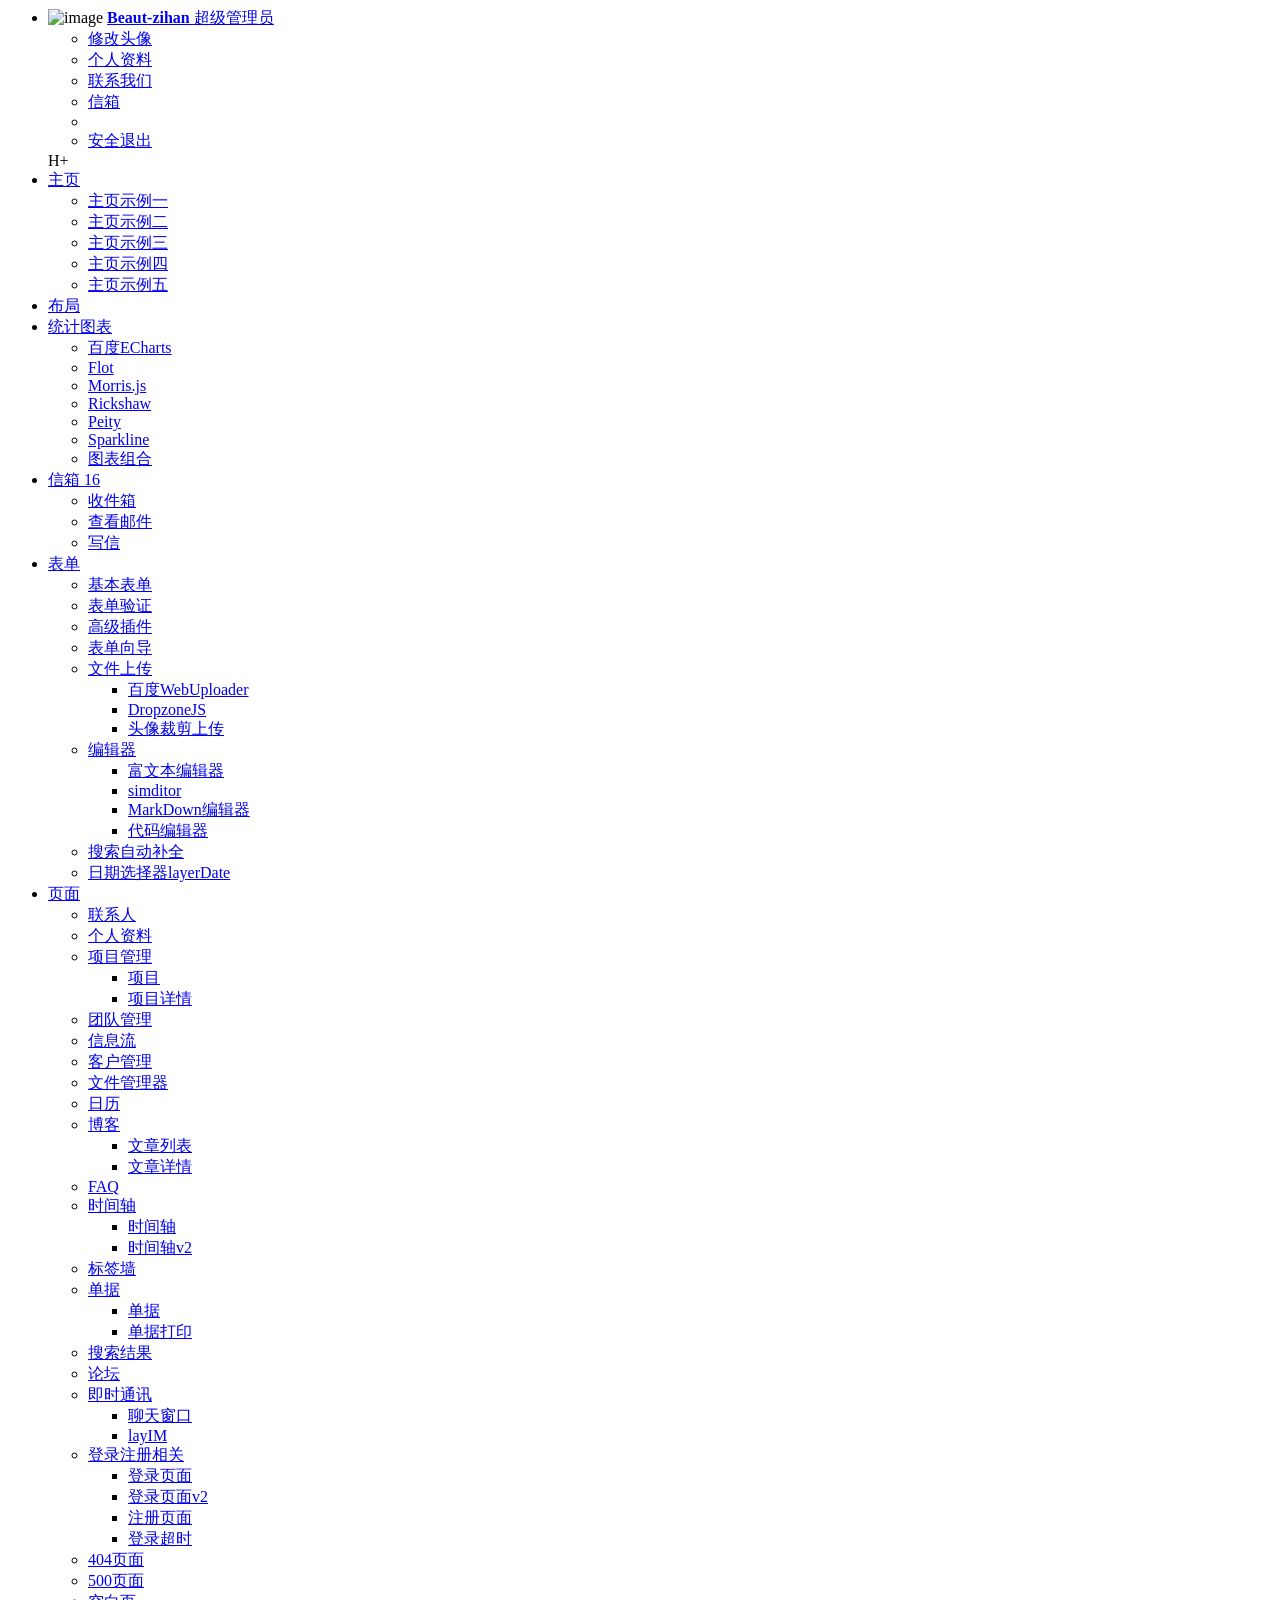
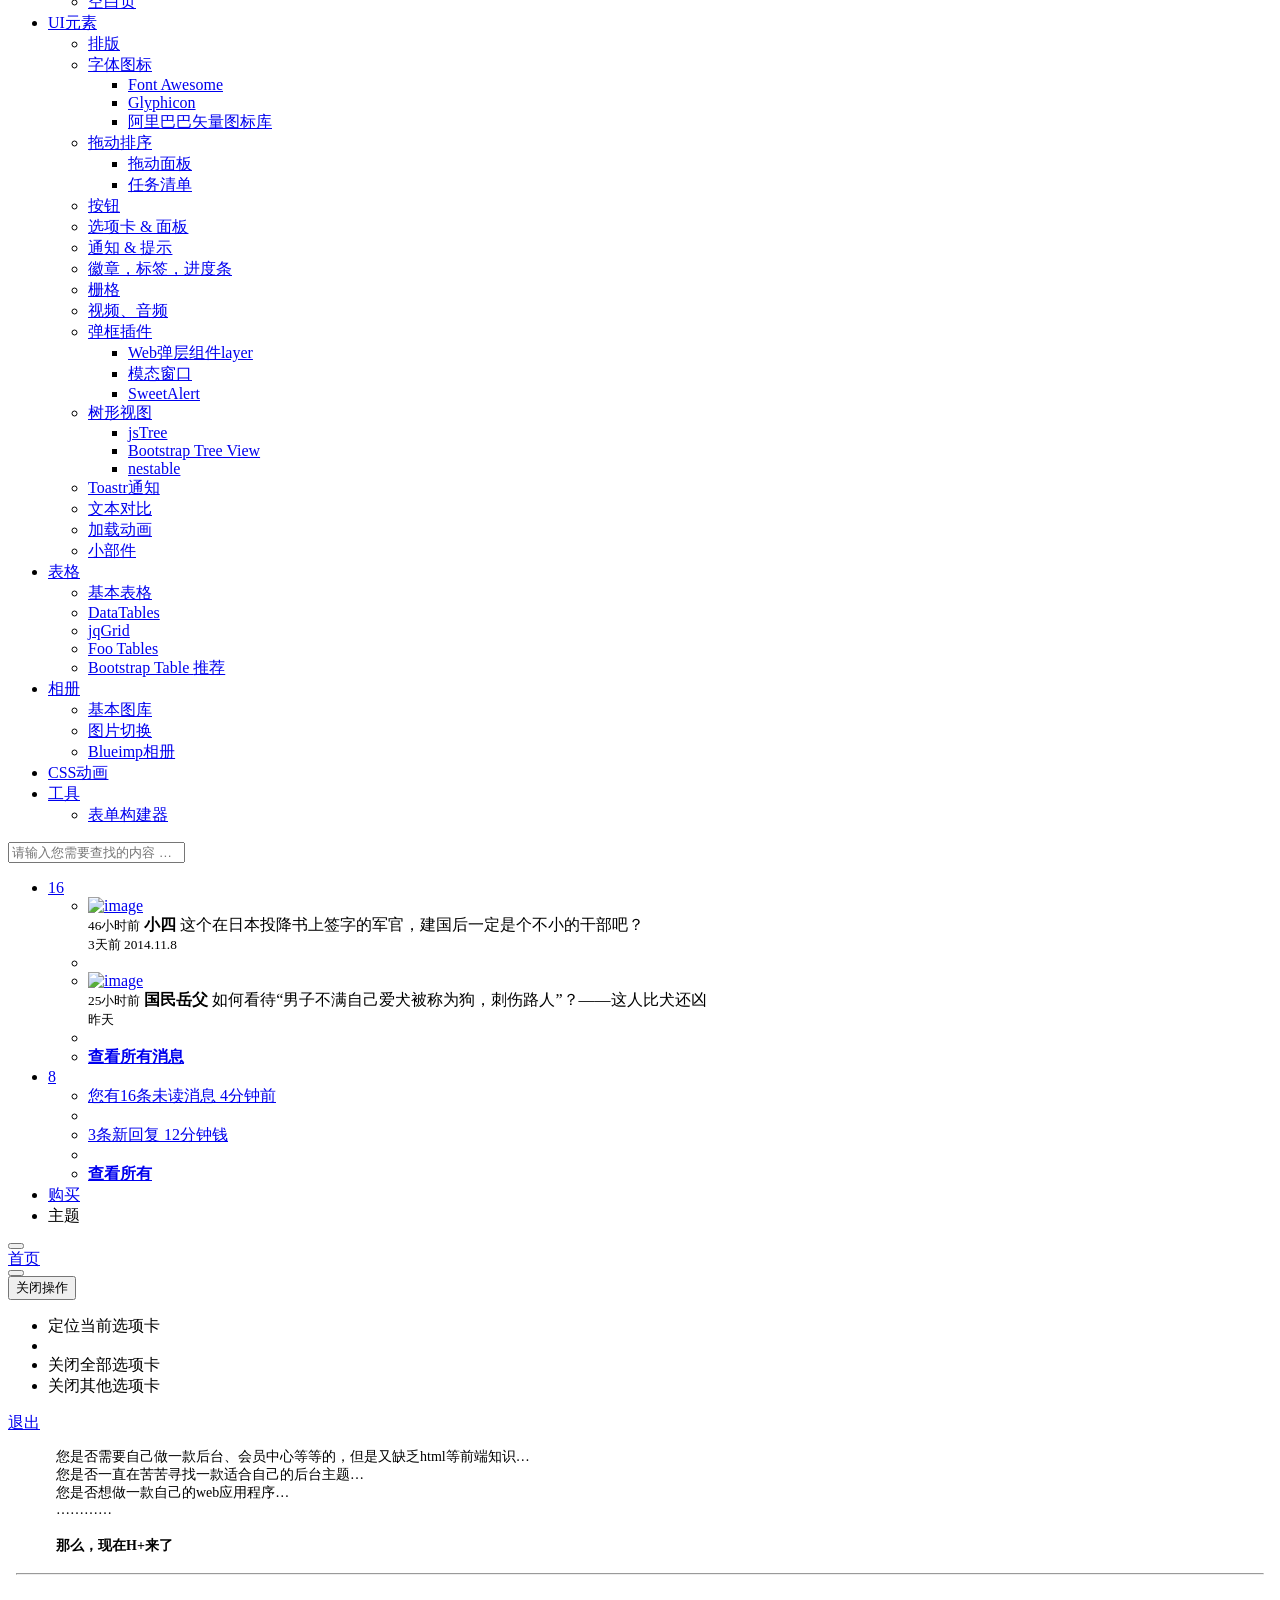
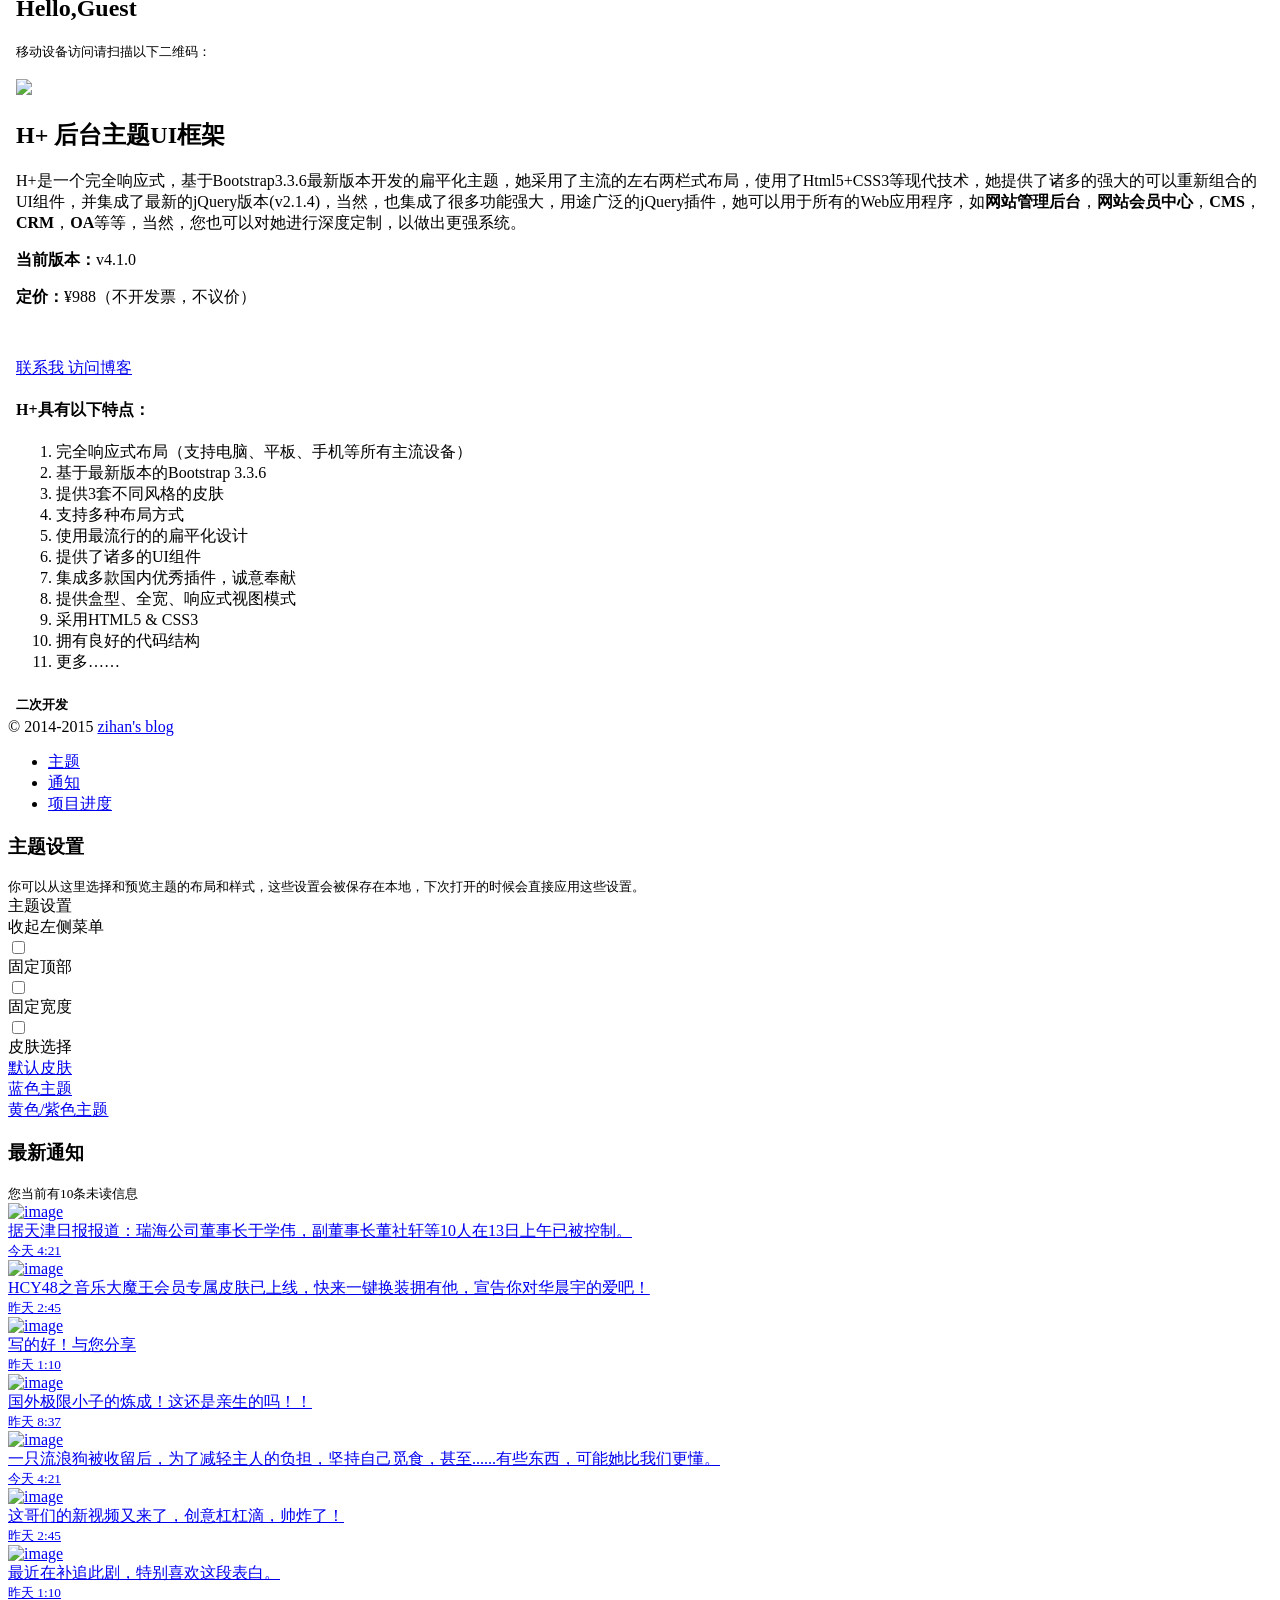
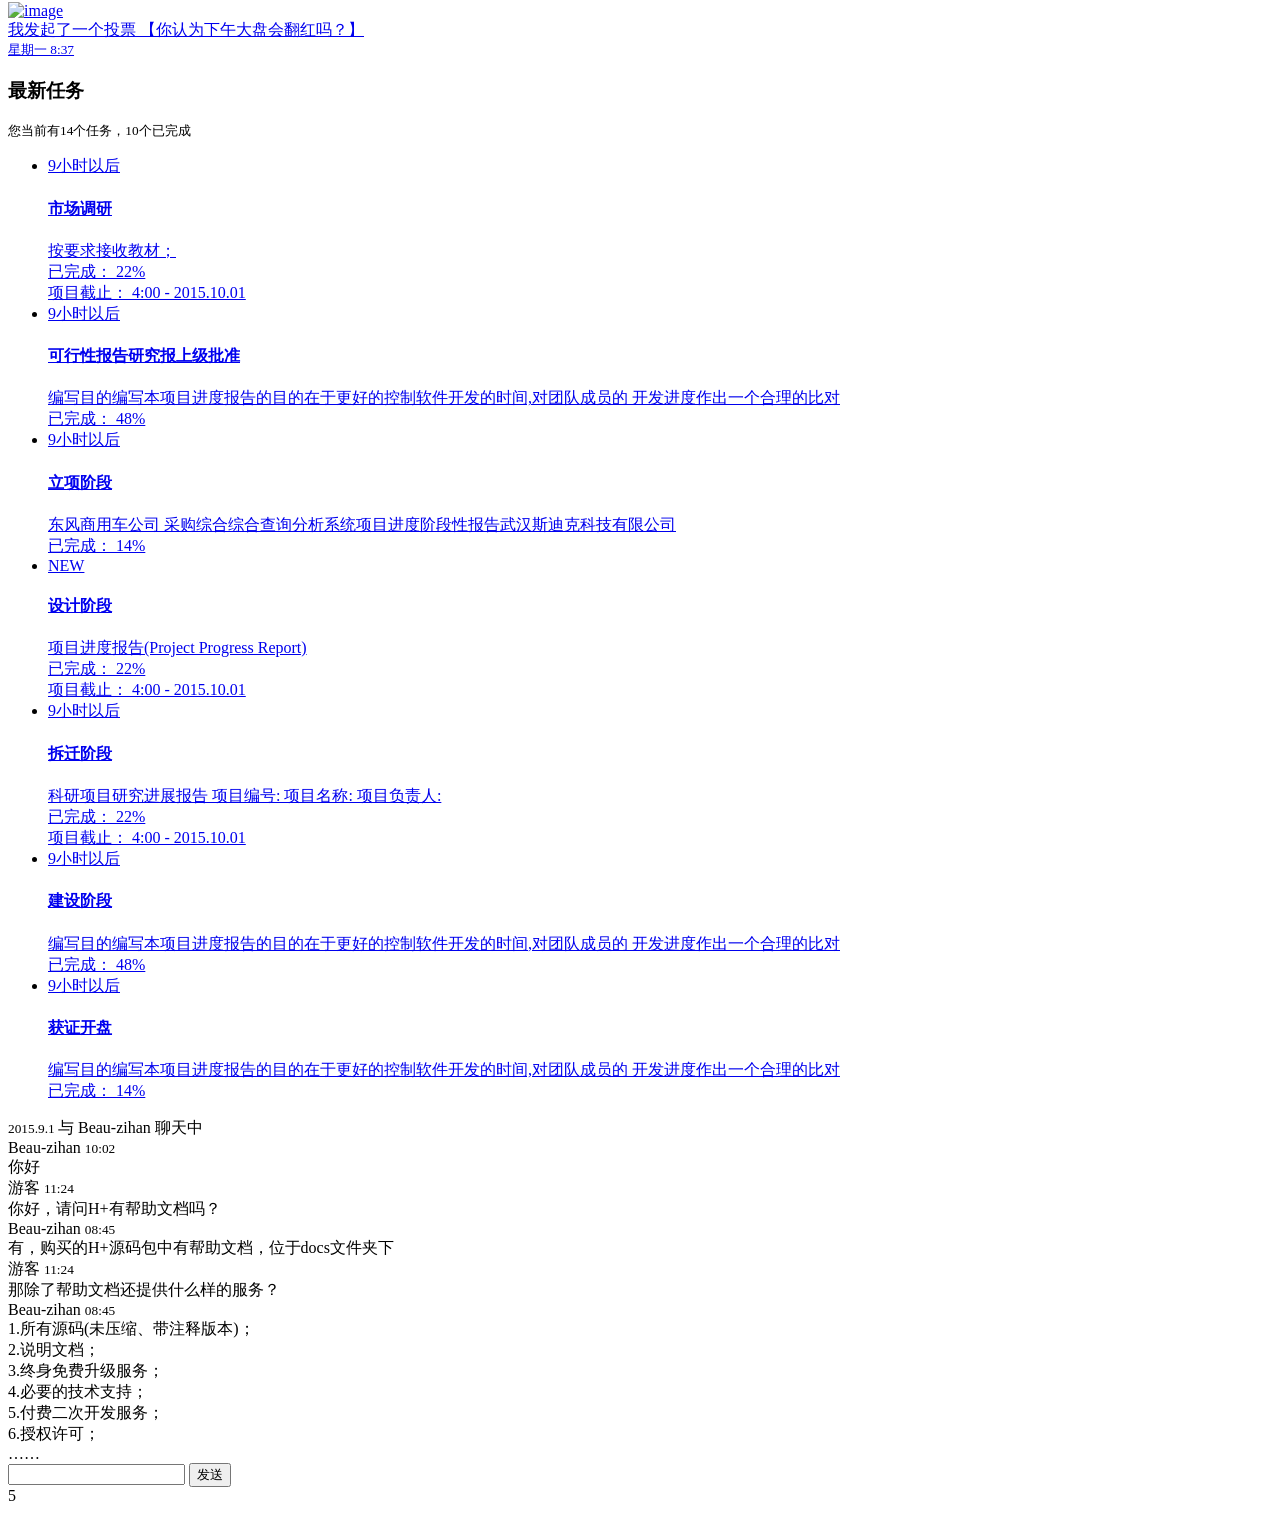
==== thunk/tp32/app/manage/View/default/index.html @ 77afb29b "增加tp程序结构 添加tp程序" ====
<include file="default/header" />
<body class="fixed-sidebar full-height-layout gray-bg" style="overflow:hidden">
    <div id="wrapper">
        <!--左侧导航开始-->
        <nav class="navbar-default navbar-static-side" role="navigation">
            <div class="nav-close"><i class="fa fa-times-circle"></i>
            </div>
            <div class="sidebar-collapse">
                <ul class="nav" id="side-menu">
                    <li class="nav-header">
                        <div class="dropdown profile-element">
                            <span><img alt="image" class="img-circle" src="{$Think.config.ADMIN_IMG}profile_small.jpg" /></span>
                            <a data-toggle="dropdown" class="dropdown-toggle" href="#">
                                <span class="clear">
                               <span class="block m-t-xs"><strong class="font-bold">Beaut-zihan</strong></span>
                                <span class="text-muted text-xs block">超级管理员<b class="caret"></b></span>
                                </span>
                            </a>
                            <ul class="dropdown-menu animated fadeInRight m-t-xs">
                                <li><a class="J_menuItem" href="form_avatar.html">修改头像</a>
                                </li>
                                <li><a class="J_menuItem" href="profile.html">个人资料</a>
                                </li>
                                <li><a class="J_menuItem" href="contacts.html">联系我们</a>
                                </li>
                                <li><a class="J_menuItem" href="mailbox.html">信箱</a>
                                </li>
                                <li class="divider"></li>
                                <li><a href="login.html">安全退出</a>
                                </li>
                            </ul>
                        </div>
                        <div class="logo-element">H+
                        </div>
                    </li>
                    <li>
                        <a href="#">
                            <i class="fa fa-home"></i>
                            <span class="nav-label">主页</span>
                            <span class="fa arrow"></span>
                        </a>
                        <ul class="nav nav-second-level">
                            <li>
                                <a class="J_menuItem" href="index_v1.html" data-index="0">主页示例一</a>
                            </li>
                            <li>
                                <a class="J_menuItem" href="index_v2.html">主页示例二</a>
                            </li>
                            <li>
                                <a class="J_menuItem" href="index_v3.html">主页示例三</a>
                            </li>
                            <li>
                                <a class="J_menuItem" href="index_v4.html">主页示例四</a>
                            </li>
                            <li>
                                <a href="index_v5.html" target="_blank">主页示例五</a>
                            </li>
                        </ul>

                    </li>
                    <li>
                        <a class="J_menuItem" href="layouts.html"><i class="fa fa-columns"></i> <span class="nav-label">布局</span></a>
                    </li>
                    <li>
                        <a href="#">
                            <i class="fa fa fa-bar-chart-o"></i>
                            <span class="nav-label">统计图表</span>
                            <span class="fa arrow"></span>
                        </a>
                        <ul class="nav nav-second-level">
                            <li>
                                <a class="J_menuItem" href="graph_echarts.html">百度ECharts</a>
                            </li>
                            <li>
                                <a class="J_menuItem" href="graph_flot.html">Flot</a>
                            </li>
                            <li>
                                <a class="J_menuItem" href="graph_morris.html">Morris.js</a>
                            </li>
                            <li>
                                <a class="J_menuItem" href="graph_rickshaw.html">Rickshaw</a>
                            </li>
                            <li>
                                <a class="J_menuItem" href="graph_peity.html">Peity</a>
                            </li>
                            <li>
                                <a class="J_menuItem" href="graph_sparkline.html">Sparkline</a>
                            </li>
                            <li>
                                <a class="J_menuItem" href="graph_metrics.html">图表组合</a>
                            </li>
                        </ul>
                    </li>

                    <li>
                        <a href="mailbox.html"><i class="fa fa-envelope"></i> <span class="nav-label">信箱 </span><span class="label label-warning pull-right">16</span></a>
                        <ul class="nav nav-second-level">
                            <li><a class="J_menuItem" href="mailbox.html">收件箱</a>
                            </li>
                            <li><a class="J_menuItem" href="mail_detail.html">查看邮件</a>
                            </li>
                            <li><a class="J_menuItem" href="mail_compose.html">写信</a>
                            </li>
                        </ul>
                    </li>
                    <li>
                        <a href="#"><i class="fa fa-edit"></i> <span class="nav-label">表单</span><span class="fa arrow"></span></a>
                        <ul class="nav nav-second-level">
                            <li><a class="J_menuItem" href="form_basic.html">基本表单</a>
                            </li>
                            <li><a class="J_menuItem" href="form_validate.html">表单验证</a>
                            </li>
                            <li><a class="J_menuItem" href="form_advanced.html">高级插件</a>
                            </li>
                            <li><a class="J_menuItem" href="form_wizard.html">表单向导</a>
                            </li>
                            <li>
                                <a href="#">文件上传 <span class="fa arrow"></span></a>
                                <ul class="nav nav-third-level">
                                    <li><a class="J_menuItem" href="form_webuploader.html">百度WebUploader</a>
                                    </li>
                                    <li><a class="J_menuItem" href="form_file_upload.html">DropzoneJS</a>
                                    </li>
                                    <li><a class="J_menuItem" href="form_avatar.html">头像裁剪上传</a>
                                    </li>
                                </ul>
                            </li>
                            <li>
                                <a href="#">编辑器 <span class="fa arrow"></span></a>
                                <ul class="nav nav-third-level">
                                    <li><a class="J_menuItem" href="form_editors.html">富文本编辑器</a>
                                    </li>
                                    <li><a class="J_menuItem" href="form_simditor.html">simditor</a>
                                    </li>
                                    <li><a class="J_menuItem" href="form_markdown.html">MarkDown编辑器</a>
                                    </li>
                                    <li><a class="J_menuItem" href="code_editor.html">代码编辑器</a>
                                    </li>
                                </ul>
                            </li>
                            <li><a class="J_menuItem" href="suggest.html">搜索自动补全</a>
                            </li>
                            <li><a class="J_menuItem" href="layerdate.html">日期选择器layerDate</a>
                            </li>
                        </ul>
                    </li>
                    <li>
                        <a href="#"><i class="fa fa-desktop"></i> <span class="nav-label">页面</span><span class="fa arrow"></span></a>
                        <ul class="nav nav-second-level">
                            <li><a class="J_menuItem" href="contacts.html">联系人</a>
                            </li>
                            <li><a class="J_menuItem" href="profile.html">个人资料</a>
                            </li>
                            <li>
                                <a href="#">项目管理 <span class="fa arrow"></span></a>
                                <ul class="nav nav-third-level">
                                    <li><a class="J_menuItem" href="projects.html">项目</a>
                                    </li>
                                    <li><a class="J_menuItem" href="project_detail.html">项目详情</a>
                                    </li>
                                </ul>
                            </li>
                            <li><a class="J_menuItem" href="teams_board.html">团队管理</a>
                            </li>
                            <li><a class="J_menuItem" href="social_feed.html">信息流</a>
                            </li>
                            <li><a class="J_menuItem" href="clients.html">客户管理</a>
                            </li>
                            <li><a class="J_menuItem" href="file_manager.html">文件管理器</a>
                            </li>
                            <li><a class="J_menuItem" href="calendar.html">日历</a>
                            </li>
                            <li>
                                <a href="#">博客 <span class="fa arrow"></span></a>
                                <ul class="nav nav-third-level">
                                    <li><a class="J_menuItem" href="blog.html">文章列表</a>
                                    </li>
                                    <li><a class="J_menuItem" href="article.html">文章详情</a>
                                    </li>
                                </ul>
                            </li>
                            <li><a class="J_menuItem" href="faq.html">FAQ</a>
                            </li>
                            <li>
                                <a href="#">时间轴 <span class="fa arrow"></span></a>
                                <ul class="nav nav-third-level">
                                    <li><a class="J_menuItem" href="timeline.html">时间轴</a>
                                    </li>
                                    <li><a class="J_menuItem" href="timeline_v2.html">时间轴v2</a>
                                    </li>
                                </ul>
                            </li>
                            <li><a class="J_menuItem" href="pin_board.html">标签墙</a>
                            </li>
                            <li>
                                <a href="#">单据 <span class="fa arrow"></span></a>
                                <ul class="nav nav-third-level">
                                    <li><a class="J_menuItem" href="invoice.html">单据</a>
                                    </li>
                                    <li><a class="J_menuItem" href="invoice_print.html">单据打印</a>
                                    </li>
                                </ul>
                            </li>
                            <li><a class="J_menuItem" href="search_results.html">搜索结果</a>
                            </li>
                            <li><a class="J_menuItem" href="forum_main.html">论坛</a>
                            </li>
                            <li>
                                <a href="#">即时通讯 <span class="fa arrow"></span></a>
                                <ul class="nav nav-third-level">
                                    <li><a class="J_menuItem" href="chat_view.html">聊天窗口</a>
                                    </li>
                                    <li><a class="J_menuItem" href="webim.html">layIM</a>
                                    </li>
                                </ul>
                            </li>
                            <li>
                                <a href="#">登录注册相关 <span class="fa arrow"></span></a>
                                <ul class="nav nav-third-level">
                                    <li><a href="login.html" target="_blank">登录页面</a>
                                    </li>
                                    <li><a href="login_v2.html" target="_blank">登录页面v2</a>
                                    </li>
                                    <li><a href="register.html" target="_blank">注册页面</a>
                                    </li>
                                    <li><a href="lockscreen.html" target="_blank">登录超时</a>
                                    </li>
                                </ul>
                            </li>
                            <li><a class="J_menuItem" href="404.html">404页面</a>
                            </li>
                            <li><a class="J_menuItem" href="500.html">500页面</a>
                            </li>
                            <li><a class="J_menuItem" href="empty_page.html">空白页</a>
                            </li>
                        </ul>
                    </li>
                    <li>
                        <a href="#"><i class="fa fa-flask"></i> <span class="nav-label">UI元素</span><span class="fa arrow"></span></a>
                        <ul class="nav nav-second-level">
                            <li><a class="J_menuItem" href="typography.html">排版</a>
                            </li>
                            <li>
                                <a href="#">字体图标 <span class="fa arrow"></span></a>
                                <ul class="nav nav-third-level">
                                    <li>
                                        <a class="J_menuItem" href="fontawesome.html">Font Awesome</a>
                                    </li>
                                    <li>
                                        <a class="J_menuItem" href="glyphicons.html">Glyphicon</a>
                                    </li>
                                    <li>
                                        <a class="J_menuItem" href="iconfont.html">阿里巴巴矢量图标库</a>
                                    </li>
                                </ul>
                            </li>
                            <li>
                                <a href="#">拖动排序 <span class="fa arrow"></span></a>
                                <ul class="nav nav-third-level">
                                    <li><a class="J_menuItem" href="draggable_panels.html">拖动面板</a>
                                    </li>
                                    <li><a class="J_menuItem" href="agile_board.html">任务清单</a>
                                    </li>
                                </ul>
                            </li>
                            <li><a class="J_menuItem" href="buttons.html">按钮</a>
                            </li>
                            <li><a class="J_menuItem" href="tabs_panels.html">选项卡 &amp; 面板</a>
                            </li>
                            <li><a class="J_menuItem" href="notifications.html">通知 &amp; 提示</a>
                            </li>
                            <li><a class="J_menuItem" href="badges_labels.html">徽章，标签，进度条</a>
                            </li>
                            <li>
                                <a class="J_menuItem" href="grid_options.html">栅格</a>
                            </li>
                            <li><a class="J_menuItem" href="plyr.html">视频、音频</a>
                            </li>
                            <li>
                                <a href="#">弹框插件 <span class="fa arrow"></span></a>
                                <ul class="nav nav-third-level">
                                    <li><a class="J_menuItem" href="layer.html">Web弹层组件layer</a>
                                    </li>
                                    <li><a class="J_menuItem" href="modal_window.html">模态窗口</a>
                                    </li>
                                    <li><a class="J_menuItem" href="sweetalert.html">SweetAlert</a>
                                    </li>
                                </ul>
                            </li>
                            <li>
                                <a href="#">树形视图 <span class="fa arrow"></span></a>
                                <ul class="nav nav-third-level">
                                    <li><a class="J_menuItem" href="jstree.html">jsTree</a>
                                    </li>
                                    <li><a class="J_menuItem" href="tree_view.html">Bootstrap Tree View</a>
                                    </li>
                                    <li><a class="J_menuItem" href="nestable_list.html">nestable</a>
                                    </li>
                                </ul>
                            </li>
                            <li><a class="J_menuItem" href="toastr_notifications.html">Toastr通知</a>
                            </li>
                            <li><a class="J_menuItem" href="diff.html">文本对比</a>
                            </li>
                            <li><a class="J_menuItem" href="spinners.html">加载动画</a>
                            </li>
                            <li><a class="J_menuItem" href="widgets.html">小部件</a>
                            </li>
                        </ul>
                    </li>
                    <li>
                        <a href="#"><i class="fa fa-table"></i> <span class="nav-label">表格</span><span class="fa arrow"></span></a>
                        <ul class="nav nav-second-level">
                            <li><a class="J_menuItem" href="table_basic.html">基本表格</a>
                            </li>
                            <li><a class="J_menuItem" href="table_data_tables.html">DataTables</a>
                            </li>
                            <li><a class="J_menuItem" href="table_jqgrid.html">jqGrid</a>
                            </li>
                            <li><a class="J_menuItem" href="table_foo_table.html">Foo Tables</a>
                            </li>
                            <li><a class="J_menuItem" href="table_bootstrap.html">Bootstrap Table
                                <span class="label label-danger pull-right">推荐</span></a>
                            </li>
                        </ul>
                    </li>
                    <li>
                        <a href="#"><i class="fa fa-picture-o"></i> <span class="nav-label">相册</span><span class="fa arrow"></span></a>
                        <ul class="nav nav-second-level">
                            <li><a class="J_menuItem" href="basic_gallery.html">基本图库</a>
                            </li>
                            <li><a class="J_menuItem" href="carousel.html">图片切换</a>
                            </li>
                            <li><a class="J_menuItem" href="blueimp.html">Blueimp相册</a>
                            </li>
                        </ul>
                    </li>
                    <li>
                        <a class="J_menuItem" href="css_animation.html"><i class="fa fa-magic"></i> <span class="nav-label">CSS动画</span></a>
                    </li>
                    <li>
                        <a href="#"><i class="fa fa-cutlery"></i> <span class="nav-label">工具 </span><span class="fa arrow"></span></a>
                        <ul class="nav nav-second-level">
                            <li><a class="J_menuItem" href="form_builder.html">表单构建器</a>
                            </li>
                        </ul>
                    </li>

                </ul>
            </div>
        </nav>
        <!--左侧导航结束-->
        <!--右侧部分开始-->
        <div id="page-wrapper" class="gray-bg dashbard-1">
            <div class="row border-bottom">
                <nav class="navbar navbar-static-top" role="navigation" style="margin-bottom: 0">
                    <div class="navbar-header"><a class="navbar-minimalize minimalize-styl-2 btn btn-primary " href="#"><i class="fa fa-bars"></i> </a>
                        <form role="search" class="navbar-form-custom" method="post" action="http://www.zi-han.net/theme/hplus/search_results.html">
                            <div class="form-group">
                                <input type="text" placeholder="请输入您需要查找的内容 …" class="form-control" name="top-search" id="top-search">
                            </div>
                        </form>
                    </div>
                    <ul class="nav navbar-top-links navbar-right">
                        <li class="dropdown">
                            <a class="dropdown-toggle count-info" data-toggle="dropdown" href="#">
                                <i class="fa fa-envelope"></i> <span class="label label-warning">16</span>
                            </a>
                            <ul class="dropdown-menu dropdown-messages">
                                <li class="m-t-xs">
                                    <div class="dropdown-messages-box">
                                        <a href="profile.html" class="pull-left">
                                            <img alt="image" class="img-circle" src="{$Think.config.ADMIN_IMG}a7.jpg">
                                        </a>
                                        <div class="media-body">
                                            <small class="pull-right">46小时前</small>
                                            <strong>小四</strong> 这个在日本投降书上签字的军官，建国后一定是个不小的干部吧？
                                            <br>
                                            <small class="text-muted">3天前 2014.11.8</small>
                                        </div>
                                    </div>
                                </li>
                                <li class="divider"></li>
                                <li>
                                    <div class="dropdown-messages-box">
                                        <a href="profile.html" class="pull-left">
                                            <img alt="image" class="img-circle" src="{$Think.config.ADMIN_IMG}a4.jpg">
                                        </a>
                                        <div class="media-body ">
                                            <small class="pull-right text-navy">25小时前</small>
                                            <strong>国民岳父</strong> 如何看待“男子不满自己爱犬被称为狗，刺伤路人”？——这人比犬还凶
                                            <br>
                                            <small class="text-muted">昨天</small>
                                        </div>
                                    </div>
                                </li>
                                <li class="divider"></li>
                                <li>
                                    <div class="text-center link-block">
                                        <a class="J_menuItem" href="mailbox.html">
                                            <i class="fa fa-envelope"></i> <strong> 查看所有消息</strong>
                                        </a>
                                    </div>
                                </li>
                            </ul>
                        </li>
                        <li class="dropdown">
                            <a class="dropdown-toggle count-info" data-toggle="dropdown" href="#">
                                <i class="fa fa-bell"></i> <span class="label label-primary">8</span>
                            </a>
                            <ul class="dropdown-menu dropdown-alerts">
                                <li>
                                    <a href="mailbox.html">
                                        <div>
                                            <i class="fa fa-envelope fa-fw"></i> 您有16条未读消息
                                            <span class="pull-right text-muted small">4分钟前</span>
                                        </div>
                                    </a>
                                </li>
                                <li class="divider"></li>
                                <li>
                                    <a href="profile.html">
                                        <div>
                                            <i class="fa fa-qq fa-fw"></i> 3条新回复
                                            <span class="pull-right text-muted small">12分钟钱</span>
                                        </div>
                                    </a>
                                </li>
                                <li class="divider"></li>
                                <li>
                                    <div class="text-center link-block">
                                        <a class="J_menuItem" href="notifications.html">
                                            <strong>查看所有 </strong>
                                            <i class="fa fa-angle-right"></i>
                                        </a>
                                    </div>
                                </li>
                            </ul>
                        </li>
                        <li class="hidden-xs">
                            <a href="index_v1.html" class="J_menuItem" data-index="0"><i class="fa fa-cart-arrow-down"></i> 购买</a>
                        </li>
                        <li class="dropdown hidden-xs">
                            <a class="right-sidebar-toggle" aria-expanded="false">
                                <i class="fa fa-tasks"></i> 主题
                            </a>
                        </li>
                    </ul>
                </nav>
            </div>
            <div class="row content-tabs">
                <button class="roll-nav roll-left J_tabLeft"><i class="fa fa-backward"></i>
                </button>
                <nav class="page-tabs J_menuTabs">
                    <div class="page-tabs-content">
                        <a href="javascript:;" class="active J_menuTab" data-id="index_v1.html">首页</a>
                    </div>
                </nav>
                <button class="roll-nav roll-right J_tabRight"><i class="fa fa-forward"></i>
                </button>
                <div class="btn-group roll-nav roll-right">
                    <button class="dropdown J_tabClose" data-toggle="dropdown">关闭操作<span class="caret"></span>

                    </button>
                    <ul role="menu" class="dropdown-menu dropdown-menu-right">
                        <li class="J_tabShowActive"><a>定位当前选项卡</a>
                        </li>
                        <li class="divider"></li>
                        <li class="J_tabCloseAll"><a>关闭全部选项卡</a>
                        </li>
                        <li class="J_tabCloseOther"><a>关闭其他选项卡</a>
                        </li>
                    </ul>
                </div>
                <a href="login.html" class="roll-nav roll-right J_tabExit"><i class="fa fa fa-sign-out"></i> 退出</a>
            </div>
            <div class="row J_mainContent" id="content-main">
                <iframe class="J_iframe" name="iframe0" width="100%" height="100%" src="index_v148b2.html?v=4.0" frameborder="0" data-id="index_v1.html" seamless></iframe>
            </div>
            <div class="footer">
                <div class="pull-right">&copy; 2014-2015 <a href="http://www.zi-han.net/" target="_blank">zihan's blog</a>
                </div>
            </div>
        </div>
        <!--右侧部分结束-->
        <!--右侧边栏开始-->
        <div id="right-sidebar">
            <div class="sidebar-container">

                <ul class="nav nav-tabs navs-3">

                    <li class="active">
                        <a data-toggle="tab" href="#tab-1">
                            <i class="fa fa-gear"></i> 主题
                        </a>
                    </li>
                    <li class=""><a data-toggle="tab" href="#tab-2">
                        通知
                    </a>
                    </li>
                    <li><a data-toggle="tab" href="#tab-3">
                        项目进度
                    </a>
                    </li>
                </ul>

                <div class="tab-content">
                    <div id="tab-1" class="tab-pane active">
                        <div class="sidebar-title">
                            <h3> <i class="fa fa-comments-o"></i> 主题设置</h3>
                            <small><i class="fa fa-tim"></i> 你可以从这里选择和预览主题的布局和样式，这些设置会被保存在本地，下次打开的时候会直接应用这些设置。</small>
                        </div>
                        <div class="skin-setttings">
                            <div class="title">主题设置</div>
                            <div class="setings-item">
                                <span>收起左侧菜单</span>
                                <div class="switch">
                                    <div class="onoffswitch">
                                        <input type="checkbox" name="collapsemenu" class="onoffswitch-checkbox" id="collapsemenu">
                                        <label class="onoffswitch-label" for="collapsemenu">
                                            <span class="onoffswitch-inner"></span>
                                            <span class="onoffswitch-switch"></span>
                                        </label>
                                    </div>
                                </div>
                            </div>
                            <div class="setings-item">
                                <span>固定顶部</span>

                                <div class="switch">
                                    <div class="onoffswitch">
                                        <input type="checkbox" name="fixednavbar" class="onoffswitch-checkbox" id="fixednavbar">
                                        <label class="onoffswitch-label" for="fixednavbar">
                                            <span class="onoffswitch-inner"></span>
                                            <span class="onoffswitch-switch"></span>
                                        </label>
                                    </div>
                                </div>
                            </div>
                            <div class="setings-item">
                                <span>
                        固定宽度
                    </span>

                                <div class="switch">
                                    <div class="onoffswitch">
                                        <input type="checkbox" name="boxedlayout" class="onoffswitch-checkbox" id="boxedlayout">
                                        <label class="onoffswitch-label" for="boxedlayout">
                                            <span class="onoffswitch-inner"></span>
                                            <span class="onoffswitch-switch"></span>
                                        </label>
                                    </div>
                                </div>
                            </div>
                            <div class="title">皮肤选择</div>
                            <div class="setings-item default-skin nb">
                                <span class="skin-name ">
                         <a href="#" class="s-skin-0">
                             默认皮肤
                         </a>
                    </span>
                            </div>
                            <div class="setings-item blue-skin nb">
                                <span class="skin-name ">
                        <a href="#" class="s-skin-1">
                            蓝色主题
                        </a>
                    </span>
                            </div>
                            <div class="setings-item yellow-skin nb">
                                <span class="skin-name ">
                        <a href="#" class="s-skin-3">
                            黄色/紫色主题
                        </a>
                    </span>
                            </div>
                        </div>
                    </div>
                    <div id="tab-2" class="tab-pane">

                        <div class="sidebar-title">
                            <h3> <i class="fa fa-comments-o"></i> 最新通知</h3>
                            <small><i class="fa fa-tim"></i> 您当前有10条未读信息</small>
                        </div>

                        <div>

                            <div class="sidebar-message">
                                <a href="#">
                                    <div class="pull-left text-center">
                                        <img alt="image" class="img-circle message-avatar" src="{$Think.config.ADMIN_IMG}a1.jpg">

                                        <div class="m-t-xs">
                                            <i class="fa fa-star text-warning"></i>
                                            <i class="fa fa-star text-warning"></i>
                                        </div>
                                    </div>
                                    <div class="media-body">

                                        据天津日报报道：瑞海公司董事长于学伟，副董事长董社轩等10人在13日上午已被控制。
                                        <br>
                                        <small class="text-muted">今天 4:21</small>
                                    </div>
                                </a>
                            </div>
                            <div class="sidebar-message">
                                <a href="#">
                                    <div class="pull-left text-center">
                                        <img alt="image" class="img-circle message-avatar" src="{$Think.config.ADMIN_IMG}a2.jpg">
                                    </div>
                                    <div class="media-body">
                                        HCY48之音乐大魔王会员专属皮肤已上线，快来一键换装拥有他，宣告你对华晨宇的爱吧！
                                        <br>
                                        <small class="text-muted">昨天 2:45</small>
                                    </div>
                                </a>
                            </div>
                            <div class="sidebar-message">
                                <a href="#">
                                    <div class="pull-left text-center">
                                        <img alt="image" class="img-circle message-avatar" src="{$Think.config.ADMIN_IMG}a3.jpg">

                                        <div class="m-t-xs">
                                            <i class="fa fa-star text-warning"></i>
                                            <i class="fa fa-star text-warning"></i>
                                            <i class="fa fa-star text-warning"></i>
                                        </div>
                                    </div>
                                    <div class="media-body">
                                        写的好！与您分享
                                        <br>
                                        <small class="text-muted">昨天 1:10</small>
                                    </div>
                                </a>
                            </div>
                            <div class="sidebar-message">
                                <a href="#">
                                    <div class="pull-left text-center">
                                        <img alt="image" class="img-circle message-avatar" src="{$Think.config.ADMIN_IMG}a4.jpg">
                                    </div>

                                    <div class="media-body">
                                        国外极限小子的炼成！这还是亲生的吗！！
                                        <br>
                                        <small class="text-muted">昨天 8:37</small>
                                    </div>
                                </a>
                            </div>
                            <div class="sidebar-message">
                                <a href="#">
                                    <div class="pull-left text-center">
                                        <img alt="image" class="img-circle message-avatar" src="{$Think.config.ADMIN_IMG}a8.jpg">
                                    </div>
                                    <div class="media-body">

                                        一只流浪狗被收留后，为了减轻主人的负担，坚持自己觅食，甚至......有些东西，可能她比我们更懂。
                                        <br>
                                        <small class="text-muted">今天 4:21</small>
                                    </div>
                                </a>
                            </div>
                            <div class="sidebar-message">
                                <a href="#">
                                    <div class="pull-left text-center">
                                        <img alt="image" class="img-circle message-avatar" src="{$Think.config.ADMIN_IMG}a7.jpg">
                                    </div>
                                    <div class="media-body">
                                        这哥们的新视频又来了，创意杠杠滴，帅炸了！
                                        <br>
                                        <small class="text-muted">昨天 2:45</small>
                                    </div>
                                </a>
                            </div>
                            <div class="sidebar-message">
                                <a href="#">
                                    <div class="pull-left text-center">
                                        <img alt="image" class="img-circle message-avatar" src="{$Think.config.ADMIN_IMG}a3.jpg">

                                        <div class="m-t-xs">
                                            <i class="fa fa-star text-warning"></i>
                                            <i class="fa fa-star text-warning"></i>
                                            <i class="fa fa-star text-warning"></i>
                                        </div>
                                    </div>
                                    <div class="media-body">
                                        最近在补追此剧，特别喜欢这段表白。
                                        <br>
                                        <small class="text-muted">昨天 1:10</small>
                                    </div>
                                </a>
                            </div>
                            <div class="sidebar-message">
                                <a href="#">
                                    <div class="pull-left text-center">
                                        <img alt="image" class="img-circle message-avatar" src="{$Think.config.ADMIN_IMG}a4.jpg">
                                    </div>
                                    <div class="media-body">
                                        我发起了一个投票 【你认为下午大盘会翻红吗？】
                                        <br>
                                        <small class="text-muted">星期一 8:37</small>
                                    </div>
                                </a>
                            </div>
                        </div>

                    </div>
                    <div id="tab-3" class="tab-pane">

                        <div class="sidebar-title">
                            <h3> <i class="fa fa-cube"></i> 最新任务</h3>
                            <small><i class="fa fa-tim"></i> 您当前有14个任务，10个已完成</small>
                        </div>

                        <ul class="sidebar-list">
                            <li>
                                <a href="#">
                                    <div class="small pull-right m-t-xs">9小时以后</div>
                                    <h4>市场调研</h4> 按要求接收教材；

                                    <div class="small">已完成： 22%</div>
                                    <div class="progress progress-mini">
                                        <div style="width: 22%;" class="progress-bar progress-bar-warning"></div>
                                    </div>
                                    <div class="small text-muted m-t-xs">项目截止： 4:00 - 2015.10.01</div>
                                </a>
                            </li>
                            <li>
                                <a href="#">
                                    <div class="small pull-right m-t-xs">9小时以后</div>
                                    <h4>可行性报告研究报上级批准 </h4> 编写目的编写本项目进度报告的目的在于更好的控制软件开发的时间,对团队成员的 开发进度作出一个合理的比对

                                    <div class="small">已完成： 48%</div>
                                    <div class="progress progress-mini">
                                        <div style="width: 48%;" class="progress-bar"></div>
                                    </div>
                                </a>
                            </li>
                            <li>
                                <a href="#">
                                    <div class="small pull-right m-t-xs">9小时以后</div>
                                    <h4>立项阶段</h4> 东风商用车公司 采购综合综合查询分析系统项目进度阶段性报告武汉斯迪克科技有限公司

                                    <div class="small">已完成： 14%</div>
                                    <div class="progress progress-mini">
                                        <div style="width: 14%;" class="progress-bar progress-bar-info"></div>
                                    </div>
                                </a>
                            </li>
                            <li>
                                <a href="#">
                                    <span class="label label-primary pull-right">NEW</span>
                                    <h4>设计阶段</h4>
                                    <!--<div class="small pull-right m-t-xs">9小时以后</div>-->
                                    项目进度报告(Project Progress Report)
                                    <div class="small">已完成： 22%</div>
                                    <div class="small text-muted m-t-xs">项目截止： 4:00 - 2015.10.01</div>
                                </a>
                            </li>
                            <li>
                                <a href="#">
                                    <div class="small pull-right m-t-xs">9小时以后</div>
                                    <h4>拆迁阶段</h4> 科研项目研究进展报告 项目编号: 项目名称: 项目负责人:

                                    <div class="small">已完成： 22%</div>
                                    <div class="progress progress-mini">
                                        <div style="width: 22%;" class="progress-bar progress-bar-warning"></div>
                                    </div>
                                    <div class="small text-muted m-t-xs">项目截止： 4:00 - 2015.10.01</div>
                                </a>
                            </li>
                            <li>
                                <a href="#">
                                    <div class="small pull-right m-t-xs">9小时以后</div>
                                    <h4>建设阶段 </h4> 编写目的编写本项目进度报告的目的在于更好的控制软件开发的时间,对团队成员的 开发进度作出一个合理的比对

                                    <div class="small">已完成： 48%</div>
                                    <div class="progress progress-mini">
                                        <div style="width: 48%;" class="progress-bar"></div>
                                    </div>
                                </a>
                            </li>
                            <li>
                                <a href="#">
                                    <div class="small pull-right m-t-xs">9小时以后</div>
                                    <h4>获证开盘</h4> 编写目的编写本项目进度报告的目的在于更好的控制软件开发的时间,对团队成员的 开发进度作出一个合理的比对

                                    <div class="small">已完成： 14%</div>
                                    <div class="progress progress-mini">
                                        <div style="width: 14%;" class="progress-bar progress-bar-info"></div>
                                    </div>
                                </a>
                            </li>

                        </ul>

                    </div>
                </div>

            </div>
        </div>
        <!--右侧边栏结束-->
        <!--mini聊天窗口开始-->
        <div class="small-chat-box fadeInRight animated">

            <div class="heading" draggable="true">
                <small class="chat-date pull-right">
                    2015.9.1
                </small> 与 Beau-zihan 聊天中
            </div>

            <div class="content">

                <div class="left">
                    <div class="author-name">
                        Beau-zihan <small class="chat-date">
                        10:02
                    </small>
                    </div>
                    <div class="chat-message active">
                        你好
                    </div>

                </div>
                <div class="right">
                    <div class="author-name">
                        游客
                        <small class="chat-date">
                            11:24
                        </small>
                    </div>
                    <div class="chat-message">
                        你好，请问H+有帮助文档吗？
                    </div>
                </div>
                <div class="left">
                    <div class="author-name">
                        Beau-zihan
                        <small class="chat-date">
                            08:45
                        </small>
                    </div>
                    <div class="chat-message active">
                        有，购买的H+源码包中有帮助文档，位于docs文件夹下
                    </div>
                </div>
                <div class="right">
                    <div class="author-name">
                        游客
                        <small class="chat-date">
                            11:24
                        </small>
                    </div>
                    <div class="chat-message">
                        那除了帮助文档还提供什么样的服务？
                    </div>
                </div>
                <div class="left">
                    <div class="author-name">
                        Beau-zihan
                        <small class="chat-date">
                            08:45
                        </small>
                    </div>
                    <div class="chat-message active">
                        1.所有源码(未压缩、带注释版本)；
                        <br> 2.说明文档；
                        <br> 3.终身免费升级服务；
                        <br> 4.必要的技术支持；
                        <br> 5.付费二次开发服务；
                        <br> 6.授权许可；
                        <br> ……
                        <br>
                    </div>
                </div>


            </div>
            <div class="form-chat">
                <div class="input-group input-group-sm">
                    <input type="text" class="form-control"> <span class="input-group-btn"> <button
                        class="btn btn-primary" type="button">发送
                </button> </span>
                </div>
            </div>

        </div>
        <div id="small-chat">
            <span class="badge badge-warning pull-right">5</span>
            <a class="open-small-chat">
                <i class="fa fa-comments"></i>

            </a>
        </div>
    </div>
    <script src="{$Think.config.ADMIN_JS}jquery.min.js?v=2.1.4"></script>
    <script src="{$Think.config.ADMIN_JS}bootstrap.min.js?v=3.3.6"></script>
    <script src="{$Think.config.ADMIN_JS}plugins/metisMenu/jquery.metisMenu.js"></script>
    <script src="{$Think.config.ADMIN_JS}plugins/slimscroll/jquery.slimscroll.min.js"></script>
    <script src="{$Think.config.ADMIN_JS}plugins/layer/layer.min.js"></script>
    <script src="{$Think.config.ADMIN_JS}hplus.min.js?v=4.1.0"></script>
    <script type="text/javascript" src="{$Think.config.ADMIN_JS}contabs.min.js"></script>
    <script src="{$Think.config.ADMIN_JS}plugins/pace/pace.min.js"></script>
</body>


<!-- Mirrored from www.zi-han.net/theme/hplus/ by HTTrack Website Copier/3.x [XR&CO'2014], Wed, 20 Jan 2016 14:17:11 GMT -->
</html>
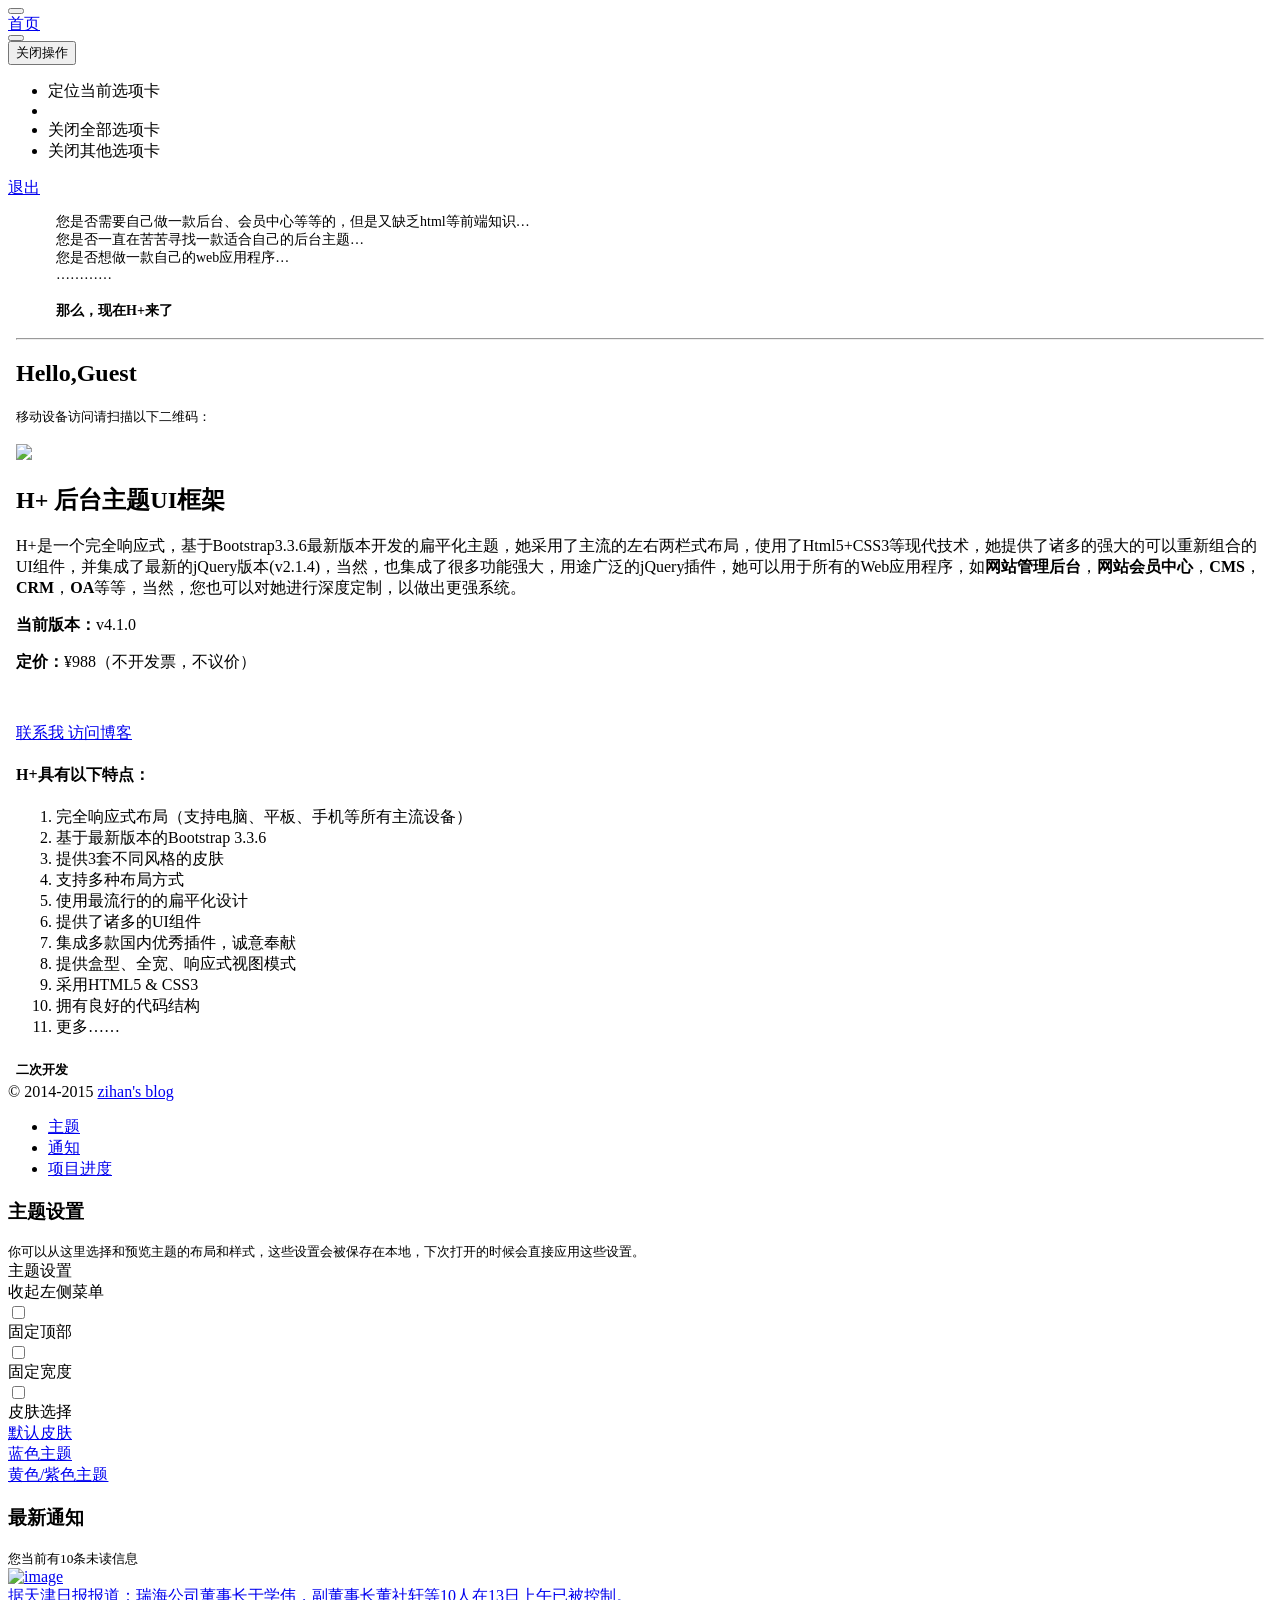
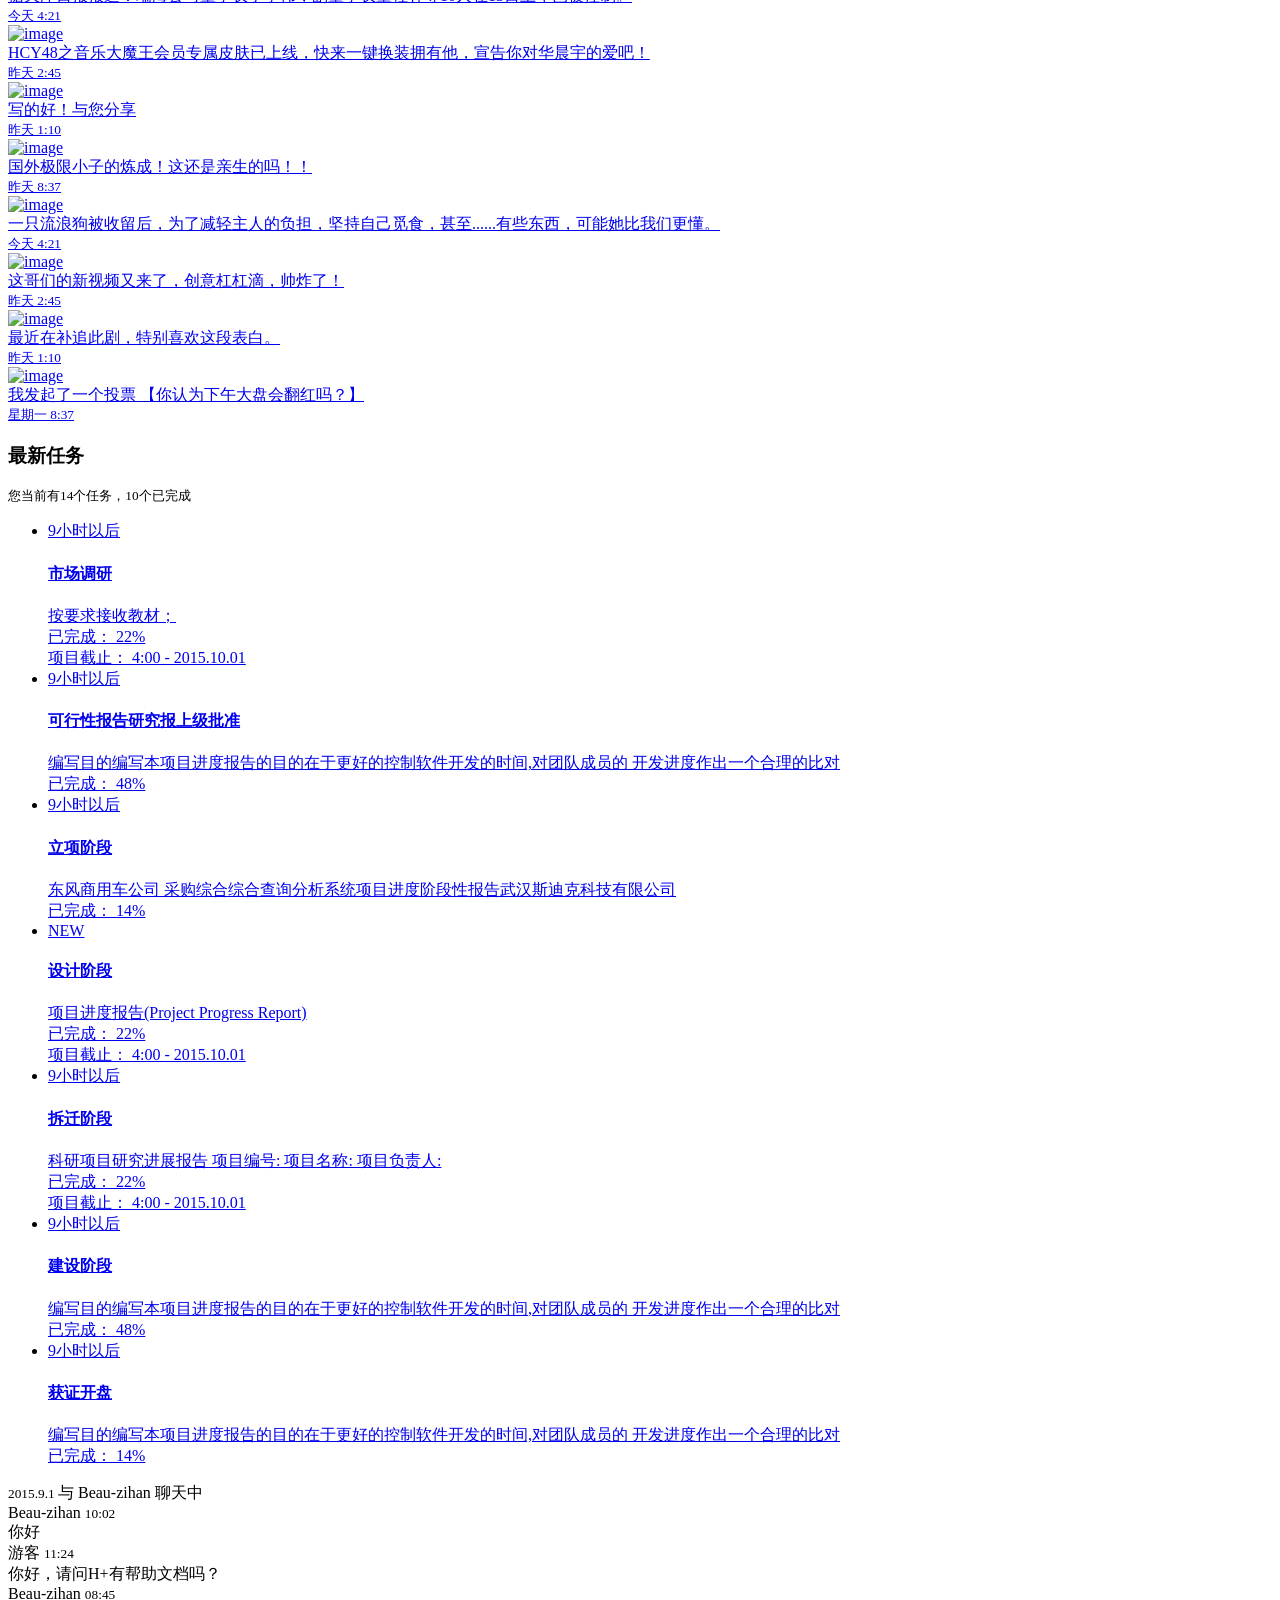
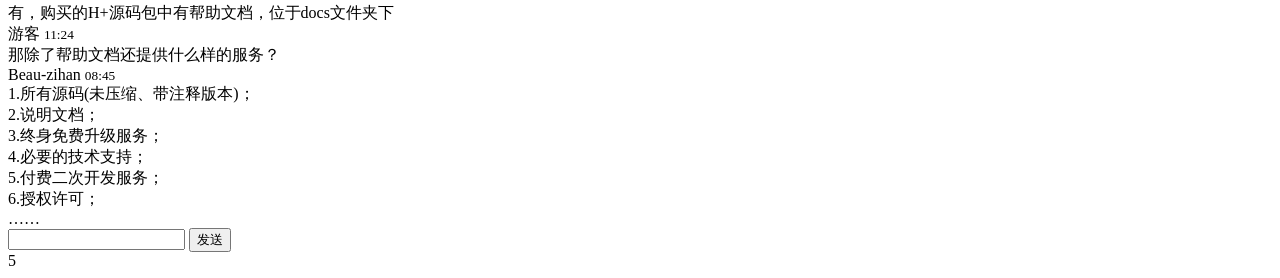
==== commit 6c190fbe: "更新程序" ====
--- a/thunk/tp32/app/manage/View/default/index.html
+++ b/thunk/tp32/app/manage/View/default/index.html
@@ -2,452 +2,11 @@
 <body class="fixed-sidebar full-height-layout gray-bg" style="overflow:hidden">
     <div id="wrapper">
         <!--左侧导航开始-->
-        <nav class="navbar-default navbar-static-side" role="navigation">
-            <div class="nav-close"><i class="fa fa-times-circle"></i>
-            </div>
-            <div class="sidebar-collapse">
-                <ul class="nav" id="side-menu">
-                    <li class="nav-header">
-                        <div class="dropdown profile-element">
-                            <span><img alt="image" class="img-circle" src="{$Think.config.ADMIN_IMG}profile_small.jpg" /></span>
-                            <a data-toggle="dropdown" class="dropdown-toggle" href="#">
-                                <span class="clear">
-                               <span class="block m-t-xs"><strong class="font-bold">Beaut-zihan</strong></span>
-                                <span class="text-muted text-xs block">超级管理员<b class="caret"></b></span>
-                                </span>
-                            </a>
-                            <ul class="dropdown-menu animated fadeInRight m-t-xs">
-                                <li><a class="J_menuItem" href="form_avatar.html">修改头像</a>
-                                </li>
-                                <li><a class="J_menuItem" href="profile.html">个人资料</a>
-                                </li>
-                                <li><a class="J_menuItem" href="contacts.html">联系我们</a>
-                                </li>
-                                <li><a class="J_menuItem" href="mailbox.html">信箱</a>
-                                </li>
-                                <li class="divider"></li>
-                                <li><a href="login.html">安全退出</a>
-                                </li>
-                            </ul>
-                        </div>
-                        <div class="logo-element">H+
-                        </div>
-                    </li>
-                    <li>
-                        <a href="#">
-                            <i class="fa fa-home"></i>
-                            <span class="nav-label">主页</span>
-                            <span class="fa arrow"></span>
-                        </a>
-                        <ul class="nav nav-second-level">
-                            <li>
-                                <a class="J_menuItem" href="index_v1.html" data-index="0">主页示例一</a>
-                            </li>
-                            <li>
-                                <a class="J_menuItem" href="index_v2.html">主页示例二</a>
-                            </li>
-                            <li>
-                                <a class="J_menuItem" href="index_v3.html">主页示例三</a>
-                            </li>
-                            <li>
-                                <a class="J_menuItem" href="index_v4.html">主页示例四</a>
-                            </li>
-                            <li>
-                                <a href="index_v5.html" target="_blank">主页示例五</a>
-                            </li>
-                        </ul>
-
-                    </li>
-                    <li>
-                        <a class="J_menuItem" href="layouts.html"><i class="fa fa-columns"></i> <span class="nav-label">布局</span></a>
-                    </li>
-                    <li>
-                        <a href="#">
-                            <i class="fa fa fa-bar-chart-o"></i>
-                            <span class="nav-label">统计图表</span>
-                            <span class="fa arrow"></span>
-                        </a>
-                        <ul class="nav nav-second-level">
-                            <li>
-                                <a class="J_menuItem" href="graph_echarts.html">百度ECharts</a>
-                            </li>
-                            <li>
-                                <a class="J_menuItem" href="graph_flot.html">Flot</a>
-                            </li>
-                            <li>
-                                <a class="J_menuItem" href="graph_morris.html">Morris.js</a>
-                            </li>
-                            <li>
-                                <a class="J_menuItem" href="graph_rickshaw.html">Rickshaw</a>
-                            </li>
-                            <li>
-                                <a class="J_menuItem" href="graph_peity.html">Peity</a>
-                            </li>
-                            <li>
-                                <a class="J_menuItem" href="graph_sparkline.html">Sparkline</a>
-                            </li>
-                            <li>
-                                <a class="J_menuItem" href="graph_metrics.html">图表组合</a>
-                            </li>
-                        </ul>
-                    </li>
-
-                    <li>
-                        <a href="mailbox.html"><i class="fa fa-envelope"></i> <span class="nav-label">信箱 </span><span class="label label-warning pull-right">16</span></a>
-                        <ul class="nav nav-second-level">
-                            <li><a class="J_menuItem" href="mailbox.html">收件箱</a>
-                            </li>
-                            <li><a class="J_menuItem" href="mail_detail.html">查看邮件</a>
-                            </li>
-                            <li><a class="J_menuItem" href="mail_compose.html">写信</a>
-                            </li>
-                        </ul>
-                    </li>
-                    <li>
-                        <a href="#"><i class="fa fa-edit"></i> <span class="nav-label">表单</span><span class="fa arrow"></span></a>
-                        <ul class="nav nav-second-level">
-                            <li><a class="J_menuItem" href="form_basic.html">基本表单</a>
-                            </li>
-                            <li><a class="J_menuItem" href="form_validate.html">表单验证</a>
-                            </li>
-                            <li><a class="J_menuItem" href="form_advanced.html">高级插件</a>
-                            </li>
-                            <li><a class="J_menuItem" href="form_wizard.html">表单向导</a>
-                            </li>
-                            <li>
-                                <a href="#">文件上传 <span class="fa arrow"></span></a>
-                                <ul class="nav nav-third-level">
-                                    <li><a class="J_menuItem" href="form_webuploader.html">百度WebUploader</a>
-                                    </li>
-                                    <li><a class="J_menuItem" href="form_file_upload.html">DropzoneJS</a>
-                                    </li>
-                                    <li><a class="J_menuItem" href="form_avatar.html">头像裁剪上传</a>
-                                    </li>
-                                </ul>
-                            </li>
-                            <li>
-                                <a href="#">编辑器 <span class="fa arrow"></span></a>
-                                <ul class="nav nav-third-level">
-                                    <li><a class="J_menuItem" href="form_editors.html">富文本编辑器</a>
-                                    </li>
-                                    <li><a class="J_menuItem" href="form_simditor.html">simditor</a>
-                                    </li>
-                                    <li><a class="J_menuItem" href="form_markdown.html">MarkDown编辑器</a>
-                                    </li>
-                                    <li><a class="J_menuItem" href="code_editor.html">代码编辑器</a>
-                                    </li>
-                                </ul>
-                            </li>
-                            <li><a class="J_menuItem" href="suggest.html">搜索自动补全</a>
-                            </li>
-                            <li><a class="J_menuItem" href="layerdate.html">日期选择器layerDate</a>
-                            </li>
-                        </ul>
-                    </li>
-                    <li>
-                        <a href="#"><i class="fa fa-desktop"></i> <span class="nav-label">页面</span><span class="fa arrow"></span></a>
-                        <ul class="nav nav-second-level">
-                            <li><a class="J_menuItem" href="contacts.html">联系人</a>
-                            </li>
-                            <li><a class="J_menuItem" href="profile.html">个人资料</a>
-                            </li>
-                            <li>
-                                <a href="#">项目管理 <span class="fa arrow"></span></a>
-                                <ul class="nav nav-third-level">
-                                    <li><a class="J_menuItem" href="projects.html">项目</a>
-                                    </li>
-                                    <li><a class="J_menuItem" href="project_detail.html">项目详情</a>
-                                    </li>
-                                </ul>
-                            </li>
-                            <li><a class="J_menuItem" href="teams_board.html">团队管理</a>
-                            </li>
-                            <li><a class="J_menuItem" href="social_feed.html">信息流</a>
-                            </li>
-                            <li><a class="J_menuItem" href="clients.html">客户管理</a>
-                            </li>
-                            <li><a class="J_menuItem" href="file_manager.html">文件管理器</a>
-                            </li>
-                            <li><a class="J_menuItem" href="calendar.html">日历</a>
-                            </li>
-                            <li>
-                                <a href="#">博客 <span class="fa arrow"></span></a>
-                                <ul class="nav nav-third-level">
-                                    <li><a class="J_menuItem" href="blog.html">文章列表</a>
-                                    </li>
-                                    <li><a class="J_menuItem" href="article.html">文章详情</a>
-                                    </li>
-                                </ul>
-                            </li>
-                            <li><a class="J_menuItem" href="faq.html">FAQ</a>
-                            </li>
-                            <li>
-                                <a href="#">时间轴 <span class="fa arrow"></span></a>
-                                <ul class="nav nav-third-level">
-                                    <li><a class="J_menuItem" href="timeline.html">时间轴</a>
-                                    </li>
-                                    <li><a class="J_menuItem" href="timeline_v2.html">时间轴v2</a>
-                                    </li>
-                                </ul>
-                            </li>
-                            <li><a class="J_menuItem" href="pin_board.html">标签墙</a>
-                            </li>
-                            <li>
-                                <a href="#">单据 <span class="fa arrow"></span></a>
-                                <ul class="nav nav-third-level">
-                                    <li><a class="J_menuItem" href="invoice.html">单据</a>
-                                    </li>
-                                    <li><a class="J_menuItem" href="invoice_print.html">单据打印</a>
-                                    </li>
-                                </ul>
-                            </li>
-                            <li><a class="J_menuItem" href="search_results.html">搜索结果</a>
-                            </li>
-                            <li><a class="J_menuItem" href="forum_main.html">论坛</a>
-                            </li>
-                            <li>
-                                <a href="#">即时通讯 <span class="fa arrow"></span></a>
-                                <ul class="nav nav-third-level">
-                                    <li><a class="J_menuItem" href="chat_view.html">聊天窗口</a>
-                                    </li>
-                                    <li><a class="J_menuItem" href="webim.html">layIM</a>
-                                    </li>
-                                </ul>
-                            </li>
-                            <li>
-                                <a href="#">登录注册相关 <span class="fa arrow"></span></a>
-                                <ul class="nav nav-third-level">
-                                    <li><a href="login.html" target="_blank">登录页面</a>
-                                    </li>
-                                    <li><a href="login_v2.html" target="_blank">登录页面v2</a>
-                                    </li>
-                                    <li><a href="register.html" target="_blank">注册页面</a>
-                                    </li>
-                                    <li><a href="lockscreen.html" target="_blank">登录超时</a>
-                                    </li>
-                                </ul>
-                            </li>
-                            <li><a class="J_menuItem" href="404.html">404页面</a>
-                            </li>
-                            <li><a class="J_menuItem" href="500.html">500页面</a>
-                            </li>
-                            <li><a class="J_menuItem" href="empty_page.html">空白页</a>
-                            </li>
-                        </ul>
-                    </li>
-                    <li>
-                        <a href="#"><i class="fa fa-flask"></i> <span class="nav-label">UI元素</span><span class="fa arrow"></span></a>
-                        <ul class="nav nav-second-level">
-                            <li><a class="J_menuItem" href="typography.html">排版</a>
-                            </li>
-                            <li>
-                                <a href="#">字体图标 <span class="fa arrow"></span></a>
-                                <ul class="nav nav-third-level">
-                                    <li>
-                                        <a class="J_menuItem" href="fontawesome.html">Font Awesome</a>
-                                    </li>
-                                    <li>
-                                        <a class="J_menuItem" href="glyphicons.html">Glyphicon</a>
-                                    </li>
-                                    <li>
-                                        <a class="J_menuItem" href="iconfont.html">阿里巴巴矢量图标库</a>
-                                    </li>
-                                </ul>
-                            </li>
-                            <li>
-                                <a href="#">拖动排序 <span class="fa arrow"></span></a>
-                                <ul class="nav nav-third-level">
-                                    <li><a class="J_menuItem" href="draggable_panels.html">拖动面板</a>
-                                    </li>
-                                    <li><a class="J_menuItem" href="agile_board.html">任务清单</a>
-                                    </li>
-                                </ul>
-                            </li>
-                            <li><a class="J_menuItem" href="buttons.html">按钮</a>
-                            </li>
-                            <li><a class="J_menuItem" href="tabs_panels.html">选项卡 &amp; 面板</a>
-                            </li>
-                            <li><a class="J_menuItem" href="notifications.html">通知 &amp; 提示</a>
-                            </li>
-                            <li><a class="J_menuItem" href="badges_labels.html">徽章，标签，进度条</a>
-                            </li>
-                            <li>
-                                <a class="J_menuItem" href="grid_options.html">栅格</a>
-                            </li>
-                            <li><a class="J_menuItem" href="plyr.html">视频、音频</a>
-                            </li>
-                            <li>
-                                <a href="#">弹框插件 <span class="fa arrow"></span></a>
-                                <ul class="nav nav-third-level">
-                                    <li><a class="J_menuItem" href="layer.html">Web弹层组件layer</a>
-                                    </li>
-                                    <li><a class="J_menuItem" href="modal_window.html">模态窗口</a>
-                                    </li>
-                                    <li><a class="J_menuItem" href="sweetalert.html">SweetAlert</a>
-                                    </li>
-                                </ul>
-                            </li>
-                            <li>
-                                <a href="#">树形视图 <span class="fa arrow"></span></a>
-                                <ul class="nav nav-third-level">
-                                    <li><a class="J_menuItem" href="jstree.html">jsTree</a>
-                                    </li>
-                                    <li><a class="J_menuItem" href="tree_view.html">Bootstrap Tree View</a>
-                                    </li>
-                                    <li><a class="J_menuItem" href="nestable_list.html">nestable</a>
-                                    </li>
-                                </ul>
-                            </li>
-                            <li><a class="J_menuItem" href="toastr_notifications.html">Toastr通知</a>
-                            </li>
-                            <li><a class="J_menuItem" href="diff.html">文本对比</a>
-                            </li>
-                            <li><a class="J_menuItem" href="spinners.html">加载动画</a>
-                            </li>
-                            <li><a class="J_menuItem" href="widgets.html">小部件</a>
-                            </li>
-                        </ul>
-                    </li>
-                    <li>
-                        <a href="#"><i class="fa fa-table"></i> <span class="nav-label">表格</span><span class="fa arrow"></span></a>
-                        <ul class="nav nav-second-level">
-                            <li><a class="J_menuItem" href="table_basic.html">基本表格</a>
-                            </li>
-                            <li><a class="J_menuItem" href="table_data_tables.html">DataTables</a>
-                            </li>
-                            <li><a class="J_menuItem" href="table_jqgrid.html">jqGrid</a>
-                            </li>
-                            <li><a class="J_menuItem" href="table_foo_table.html">Foo Tables</a>
-                            </li>
-                            <li><a class="J_menuItem" href="table_bootstrap.html">Bootstrap Table
-                                <span class="label label-danger pull-right">推荐</span></a>
-                            </li>
-                        </ul>
-                    </li>
-                    <li>
-                        <a href="#"><i class="fa fa-picture-o"></i> <span class="nav-label">相册</span><span class="fa arrow"></span></a>
-                        <ul class="nav nav-second-level">
-                            <li><a class="J_menuItem" href="basic_gallery.html">基本图库</a>
-                            </li>
-                            <li><a class="J_menuItem" href="carousel.html">图片切换</a>
-                            </li>
-                            <li><a class="J_menuItem" href="blueimp.html">Blueimp相册</a>
-                            </li>
-                        </ul>
-                    </li>
-                    <li>
-                        <a class="J_menuItem" href="css_animation.html"><i class="fa fa-magic"></i> <span class="nav-label">CSS动画</span></a>
-                    </li>
-                    <li>
-                        <a href="#"><i class="fa fa-cutlery"></i> <span class="nav-label">工具 </span><span class="fa arrow"></span></a>
-                        <ul class="nav nav-second-level">
-                            <li><a class="J_menuItem" href="form_builder.html">表单构建器</a>
-                            </li>
-                        </ul>
-                    </li>
-
-                </ul>
-            </div>
-        </nav>
+        <include file="default/left_nav" />
         <!--左侧导航结束-->
         <!--右侧部分开始-->
         <div id="page-wrapper" class="gray-bg dashbard-1">
-            <div class="row border-bottom">
-                <nav class="navbar navbar-static-top" role="navigation" style="margin-bottom: 0">
-                    <div class="navbar-header"><a class="navbar-minimalize minimalize-styl-2 btn btn-primary " href="#"><i class="fa fa-bars"></i> </a>
-                        <form role="search" class="navbar-form-custom" method="post" action="http://www.zi-han.net/theme/hplus/search_results.html">
-                            <div class="form-group">
-                                <input type="text" placeholder="请输入您需要查找的内容 …" class="form-control" name="top-search" id="top-search">
-                            </div>
-                        </form>
-                    </div>
-                    <ul class="nav navbar-top-links navbar-right">
-                        <li class="dropdown">
-                            <a class="dropdown-toggle count-info" data-toggle="dropdown" href="#">
-                                <i class="fa fa-envelope"></i> <span class="label label-warning">16</span>
-                            </a>
-                            <ul class="dropdown-menu dropdown-messages">
-                                <li class="m-t-xs">
-                                    <div class="dropdown-messages-box">
-                                        <a href="profile.html" class="pull-left">
-                                            <img alt="image" class="img-circle" src="{$Think.config.ADMIN_IMG}a7.jpg">
-                                        </a>
-                                        <div class="media-body">
-                                            <small class="pull-right">46小时前</small>
-                                            <strong>小四</strong> 这个在日本投降书上签字的军官，建国后一定是个不小的干部吧？
-                                            <br>
-                                            <small class="text-muted">3天前 2014.11.8</small>
-                                        </div>
-                                    </div>
-                                </li>
-                                <li class="divider"></li>
-                                <li>
-                                    <div class="dropdown-messages-box">
-                                        <a href="profile.html" class="pull-left">
-                                            <img alt="image" class="img-circle" src="{$Think.config.ADMIN_IMG}a4.jpg">
-                                        </a>
-                                        <div class="media-body ">
-                                            <small class="pull-right text-navy">25小时前</small>
-                                            <strong>国民岳父</strong> 如何看待“男子不满自己爱犬被称为狗，刺伤路人”？——这人比犬还凶
-                                            <br>
-                                            <small class="text-muted">昨天</small>
-                                        </div>
-                                    </div>
-                                </li>
-                                <li class="divider"></li>
-                                <li>
-                                    <div class="text-center link-block">
-                                        <a class="J_menuItem" href="mailbox.html">
-                                            <i class="fa fa-envelope"></i> <strong> 查看所有消息</strong>
-                                        </a>
-                                    </div>
-                                </li>
-                            </ul>
-                        </li>
-                        <li class="dropdown">
-                            <a class="dropdown-toggle count-info" data-toggle="dropdown" href="#">
-                                <i class="fa fa-bell"></i> <span class="label label-primary">8</span>
-                            </a>
-                            <ul class="dropdown-menu dropdown-alerts">
-                                <li>
-                                    <a href="mailbox.html">
-                                        <div>
-                                            <i class="fa fa-envelope fa-fw"></i> 您有16条未读消息
-                                            <span class="pull-right text-muted small">4分钟前</span>
-                                        </div>
-                                    </a>
-                                </li>
-                                <li class="divider"></li>
-                                <li>
-                                    <a href="profile.html">
-                                        <div>
-                                            <i class="fa fa-qq fa-fw"></i> 3条新回复
-                                            <span class="pull-right text-muted small">12分钟钱</span>
-                                        </div>
-                                    </a>
-                                </li>
-                                <li class="divider"></li>
-                                <li>
-                                    <div class="text-center link-block">
-                                        <a class="J_menuItem" href="notifications.html">
-                                            <strong>查看所有 </strong>
-                                            <i class="fa fa-angle-right"></i>
-                                        </a>
-                                    </div>
-                                </li>
-                            </ul>
-                        </li>
-                        <li class="hidden-xs">
-                            <a href="index_v1.html" class="J_menuItem" data-index="0"><i class="fa fa-cart-arrow-down"></i> 购买</a>
-                        </li>
-                        <li class="dropdown hidden-xs">
-                            <a class="right-sidebar-toggle" aria-expanded="false">
-                                <i class="fa fa-tasks"></i> 主题
-                            </a>
-                        </li>
-                    </ul>
-                </nav>
-            </div>
+            <include file="default/pub_msg" />
             <div class="row content-tabs">
                 <button class="roll-nav roll-left J_tabLeft"><i class="fa fa-backward"></i>
                 </button>
